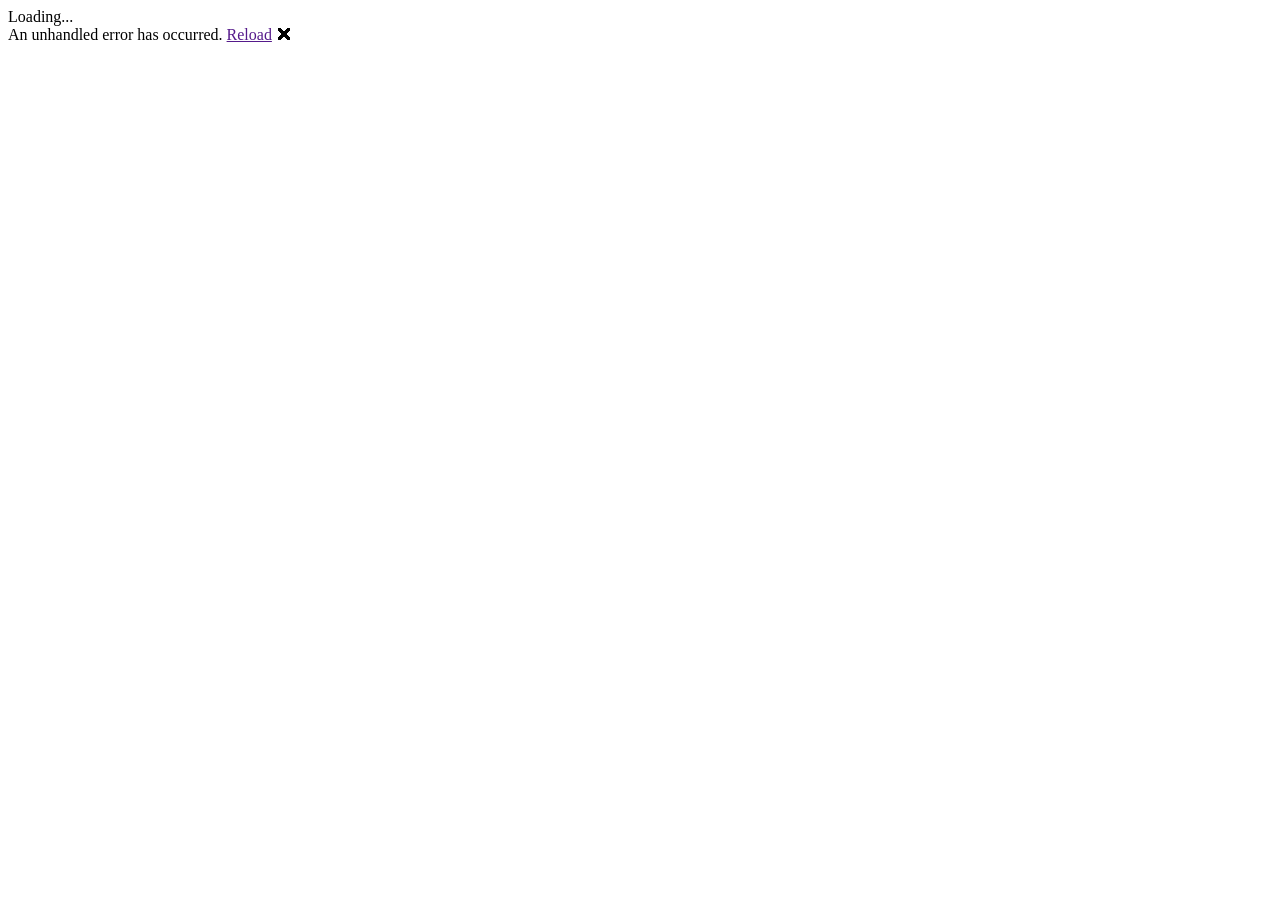
==== wwwroot/index.html @ b8237da2 "Initial commit... after about 4 hours of work :P" ====
<!DOCTYPE html>
<html>

<head>
    <meta charset="utf-8" />
    <meta name="viewport" content="width=device-width, initial-scale=1.0, maximum-scale=1.0, user-scalable=no" />
    <title>Source Generator Playground</title>
    <base href="/" />
    <link href="css/bootstrap/bootstrap.min.css" rel="stylesheet" />
    <link href="css/app.css" rel="stylesheet" />
    <link href="_content/BlazorMonaco/lib/monaco-editor/min/vs/editor/editor.main.css" rel="stylesheet" />
</head>

<body>
    <app>Loading...</app>

    <div id="blazor-error-ui">
        An unhandled error has occurred.
        <a href="" class="reload">Reload</a>
        <a class="dismiss">🗙</a>
    </div>
    <script src="_framework/blazor.webassembly.js"></script>
    <script src="_content/BlazorMonaco/lib/monaco-editor/min/vs/loader.js"></script>
    <script>require.config({ paths: { 'vs': '_content/BlazorMonaco/lib/monaco-editor/min/vs' } });</script>
    <script src="_content/BlazorMonaco/lib/monaco-editor/min/vs/editor/editor.main.js"></script>
    <script src="_content/BlazorMonaco/jsInterop.js"></script>
    <script src="fileinput.js"></script>
</body>

</html>
---- wwwroot/css/app.css ----
﻿@import url('open-iconic/font/css/open-iconic-bootstrap.min.css');

html, body {
    font-family: 'Helvetica Neue', Helvetica, Arial, sans-serif;
    display:flex;
    height: 99%;
    width: 99%;
    background-color: lightgray;
}

a, .btn-link {
    color: #0366d6;
}

.btn-primary {
    color: #fff;
    background-color: #1b6ec2;
    border-color: #1861ac;
}

app {
    padding-left: 20px;
    padding-top: 20px;
    display: flex;
    flex: 1 1;
}

.valid.modified:not([type=checkbox]) {
    outline: 1px solid #26b050;
}

.invalid {
    outline: 1px solid red;
}

.validation-message {
    color: red;
}

#blazor-error-ui {
    background: lightyellow;
    bottom: 0;
    box-shadow: 0 -1px 2px rgba(0, 0, 0, 0.2);
    display: none;
    left: 0;
    padding: 0.6rem 1.25rem 0.7rem 1.25rem;
    position: fixed;
    width: 100%;
    z-index: 1000;
}

#blazor-error-ui .dismiss {
    cursor: pointer;
    position: absolute;
    right: 0.75rem;
    top: 0.5rem;
}

.monaco-editor-container {
    height: 100%;
    border: 1px solid gray;
}

.header {
    font-weight: normal;
    font-size: 16pt;
}

.banner                  { 
    /* grid-area: 1 / 1 / 2 / 3; */
    background-color: white;
    position: absolute;
    top: 0;
    left: 0;
    right: 0;
    border-bottom: 2px solid black;

    text-align: center;
    padding-left: 10px;
    padding-right: 10px;
    font-size: 14pt;
}

    .banner .title {
        float: left;
        font-weight: bold;
    }

    .banner .about {
        float: right;
    }

.parent {
    display: grid;
    grid-template-columns: repeat(2, 1fr);
    grid-template-rows: 2em 1fr 2em 1fr;
    grid-column-gap: 8px;
    grid-row-gap: 8px;
    padding-top: 20px;
    width: 100%;
    height: 100%;
    flex-direction: row;
    }

    .code-header             { grid-area: 1 / 1 / 2 / 2; }
    .generator-header        { grid-area: 1 / 2 / 2 / 3; }
    .code                    { grid-area: 2 / 1 / 3 / 2; }
    .generator               { grid-area: 2 / 2 / 3 / 3; }
    .program-output-header   { grid-area: 3 / 1 / 4 / 2; }
    .generator-output-header { grid-area: 3 / 2 / 4 / 3; }
    .program-output          { grid-area: 4 / 1 / 5 / 2; }
    .generator-output        { grid-area: 4 / 2 / 5 / 3; }

.fileUpload {
    position: relative;
    overflow: hidden;
    width: 100px;
    line-height: 1;
    float: right;
}
.fileUpload input {
    position: absolute;
    top: 0;
    right: 0;
    margin: 0;
    padding: 0;
    font-size: 20px;
    cursor: pointer;
    opacity: 0;
    filter: alpha(opacity=0);
}
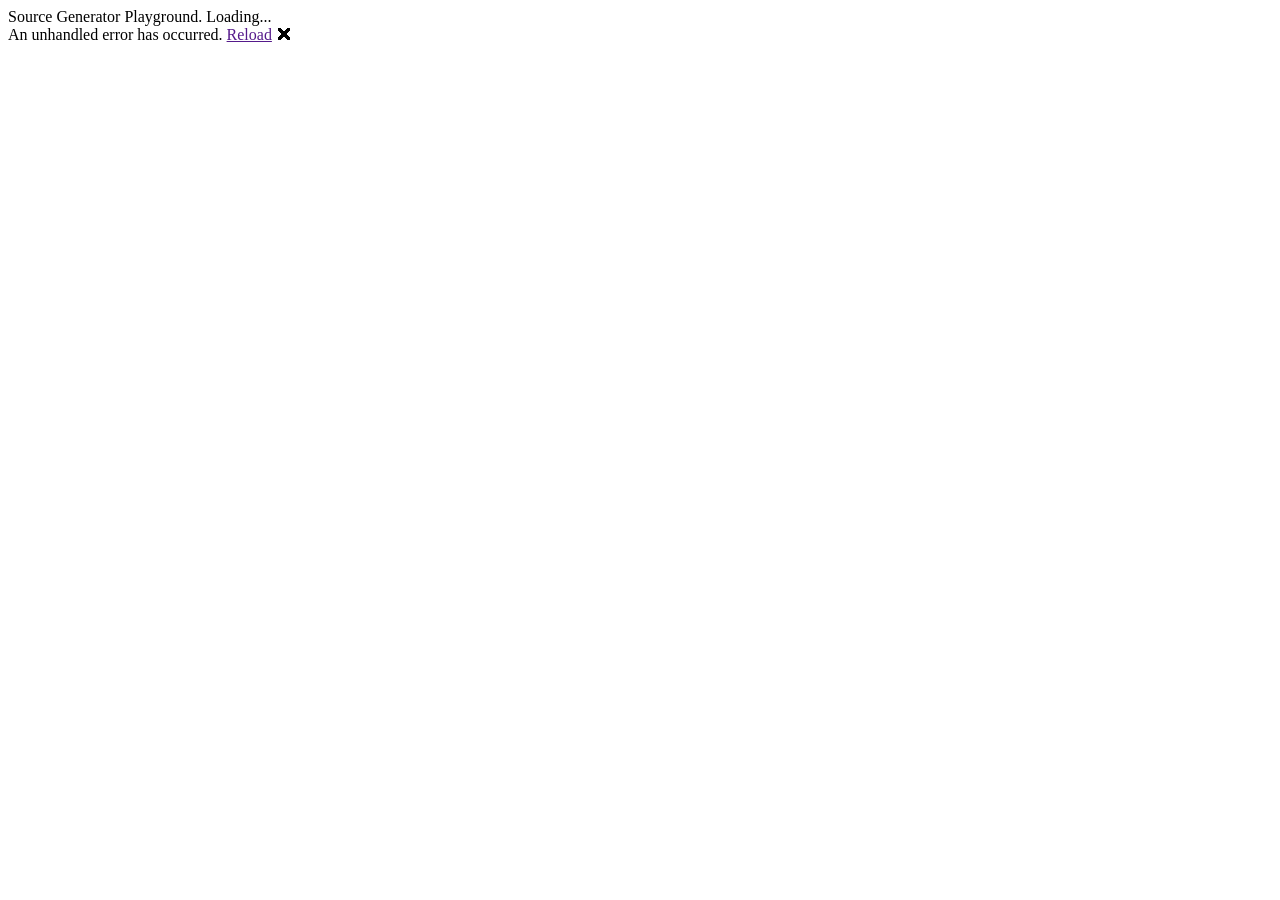
==== commit 9e9accad: "Add common meta tags to improve SEO Add common meta tags to improve SEO. I have a feeling that becau" ====
--- a/wwwroot/index.html
+++ b/wwwroot/index.html
@@ -3,8 +3,11 @@
 
 <head>
     <meta charset="utf-8" />
+    <link rel="icon" type="image/png" href="favicon.png" />
     <meta name="viewport" content="width=device-width, initial-scale=1.0, maximum-scale=1.0, user-scalable=no" />
-    <title>Source Generator Playground</title>
+    <title>sourcegen.dev - Source Generator Playground - @davidwengier</title>
+    <meta name="description" content="Explore Roslyn source generators online" />
+    <meta name="keywords" content="roslyn .net source generators playground" />
     <base href="/" />
     <link href="css/bootstrap/bootstrap.min.css" rel="stylesheet" />
     <link href="css/app.css" rel="stylesheet" />
@@ -12,7 +15,7 @@
 </head>
 
 <body>
-    <app>Loading...</app>
+    <app>Source Generator Playground. Loading...</app>
 
     <div id="blazor-error-ui">
         An unhandled error has occurred.
--- a/wwwroot/css/app.css
+++ b/wwwroot/css/app.css
@@ -2,10 +2,11 @@
 
 html, body {
     font-family: 'Helvetica Neue', Helvetica, Arial, sans-serif;
-    display:flex;
-    height: 99%;
+    /*display:flex;*/
+/*    height: 98%;
     width: 99%;
-    background-color: lightgray;
+*/    background-color: lightgray;
+    /*flex: auto;*/
 }
 
 a, .btn-link {
@@ -18,12 +19,16 @@
     border-color: #1861ac;
 }
 
-app {
-    padding-left: 20px;
+.content {
+    padding-top: 1.1rem;
+}
+
+/*#app {*/
+/*    padding-left: 20px;
     padding-top: 20px;
-    display: flex;
+*//*    display: flex;
     flex: 1 1;
-}
+*//*}*/
 
 .valid.modified:not([type=checkbox]) {
     outline: 1px solid #26b050;
@@ -49,12 +54,12 @@
     z-index: 1000;
 }
 
-#blazor-error-ui .dismiss {
-    cursor: pointer;
-    position: absolute;
-    right: 0.75rem;
-    top: 0.5rem;
-}
+    #blazor-error-ui .dismiss {
+        cursor: pointer;
+        position: absolute;
+        right: 0.75rem;
+        top: 0.5rem;
+    }
 
 .monaco-editor-container {
     height: 100%;
@@ -66,10 +71,30 @@
     font-size: 16pt;
 }
 
+div.refresh {
+    position: relative;
+    width: 160px;
+    float: right;
+    vertical-align: bottom;
+}
+
+div.refresh span {
+    vertical-align: bottom;
+}
+
+div.refresh div {
+    position: absolute;
+    top: 0;
+    right: 0;
+    width: 100px;
+    cursor: pointer;
+    line-height: 1;
+}
+
 .banner                  { 
     /* grid-area: 1 / 1 / 2 / 3; */
     background-color: white;
-    position: absolute;
+    /*position: absolute;*/
     top: 0;
     left: 0;
     right: 0;
@@ -86,9 +111,14 @@
         font-weight: bold;
     }
 
+        .banner .title .version {
+            font-size: 10pt;
+        }
+
     .banner .about {
         float: right;
     }
+
 
 .parent {
     display: grid;
@@ -128,4 +158,4 @@
     cursor: pointer;
     opacity: 0;
     filter: alpha(opacity=0);
-}+}
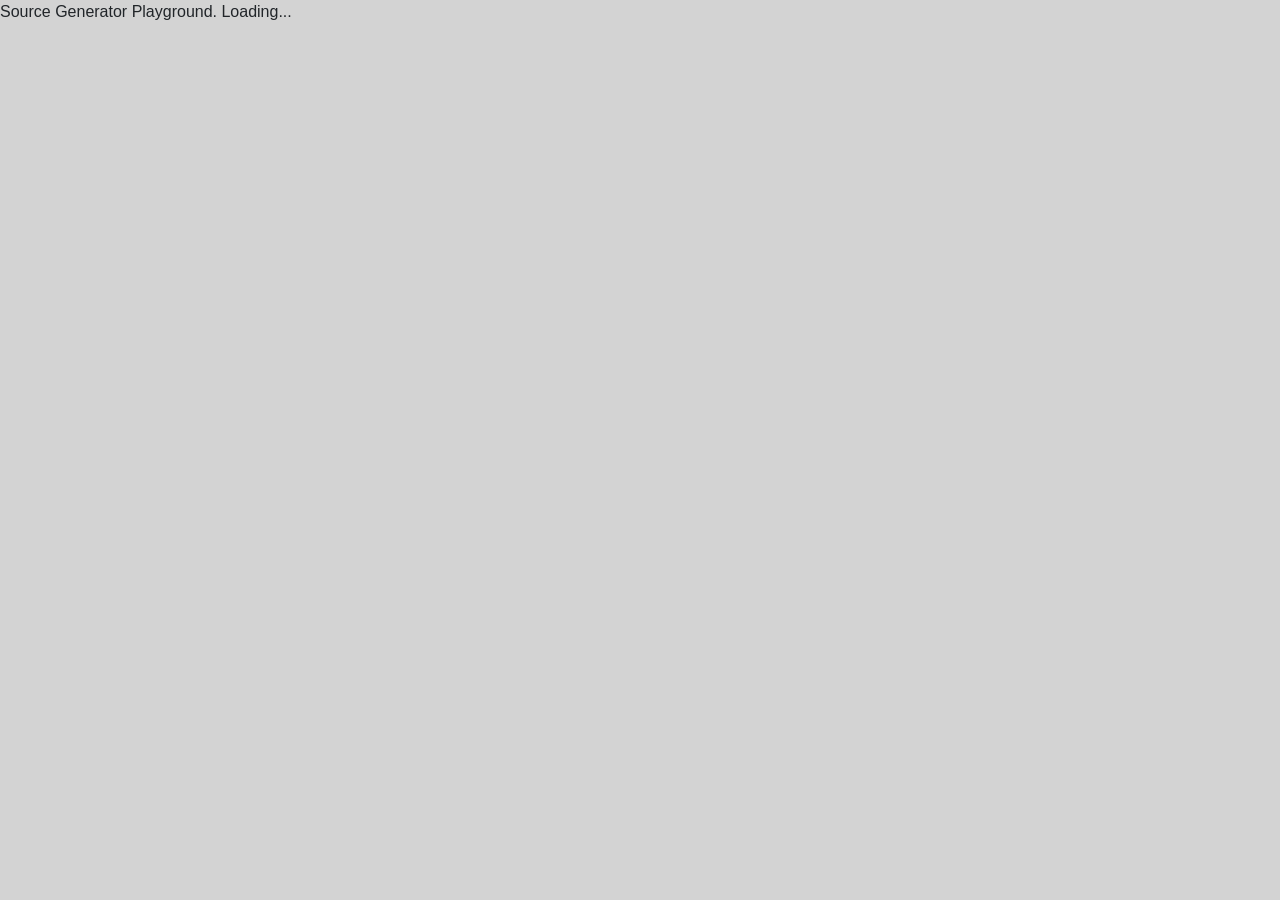
==== commit 37d5fab2: "Remove custom domain stuff" ====
--- a/wwwroot/index.html
+++ b/wwwroot/index.html
@@ -5,10 +5,9 @@
     <meta charset="utf-8" />
     <link rel="icon" type="image/png" href="favicon.png" />
     <meta name="viewport" content="width=device-width, initial-scale=1.0, maximum-scale=1.0, user-scalable=no" />
-    <title>sourcegen.dev - Source Generator Playground - @davidwengier</title>
+    <title>Source Generator Playground - @davidwengier</title>
     <meta name="description" content="Explore Roslyn source generators online" />
     <meta name="keywords" content="roslyn .net source generators playground" />
-    <base href="/" />
     <link href="css/bootstrap/bootstrap.min.css" rel="stylesheet" />
     <link href="css/app.css" rel="stylesheet" />
     <link href="_content/BlazorMonaco/lib/monaco-editor/min/vs/editor/editor.main.css" rel="stylesheet" />
